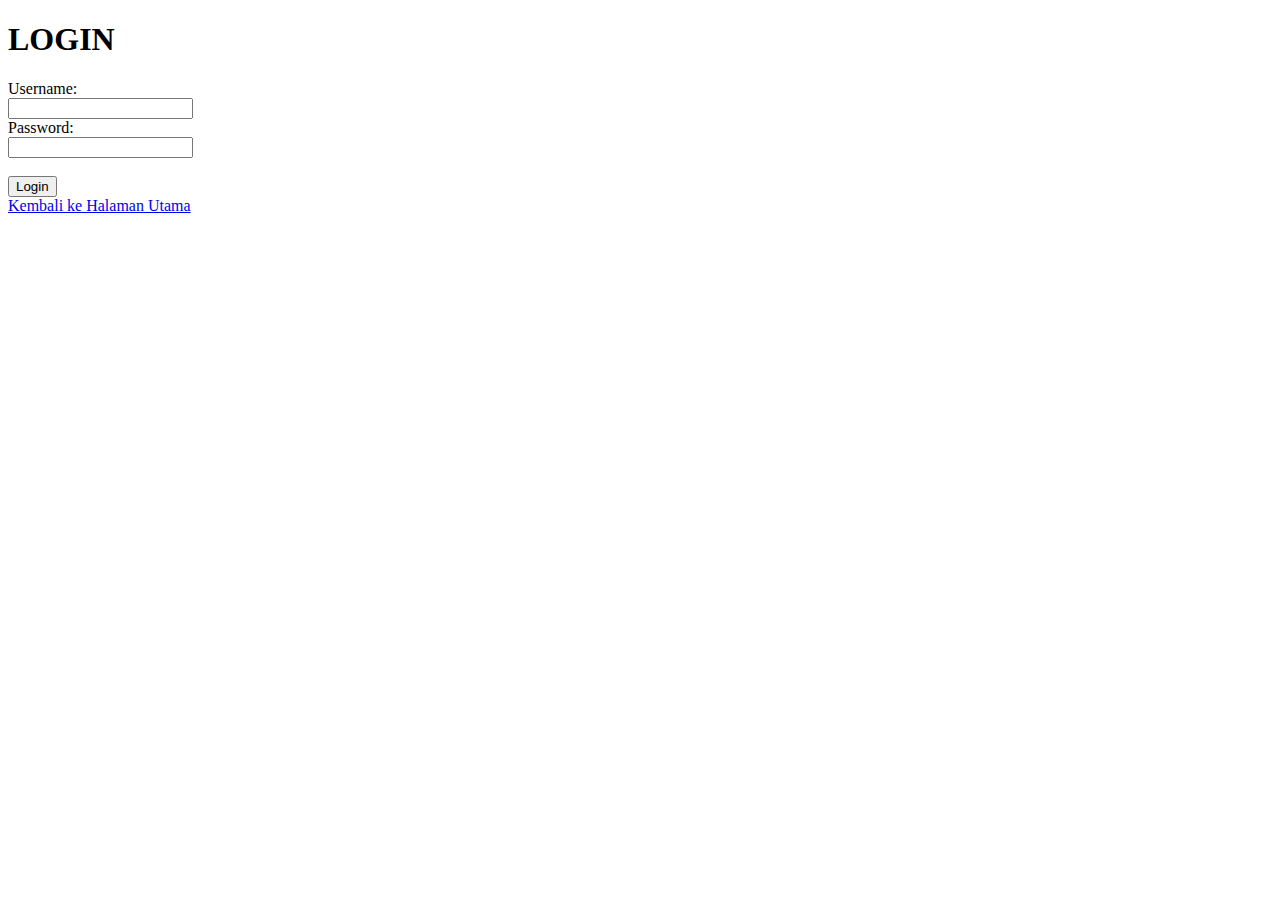
==== login.html @ fa904777 "pertama commit" ====
<!DOCTYPE html>
<html lang="en">
<head>
    <meta charset="UTF-8">
    <meta name="viewport" content="width=device-width, initial-scale=1.0">
    <title>ArtfulEleganceExpression</title>
</head>
<body>
    <h1>LOGIN</h1>
    <form action="login.php" method="post">
        <label for="username">Username:</label><br>
        <input type="text" id="username" name="username"><br>
        <label for="password">Password:</label><br>
        <input type="password" id="password" name="password"><br><br>
        <input type="submit" value="Login">
    </form>
    <a href="index.html">Kembali ke Halaman Utama</a>
</body>
</html>
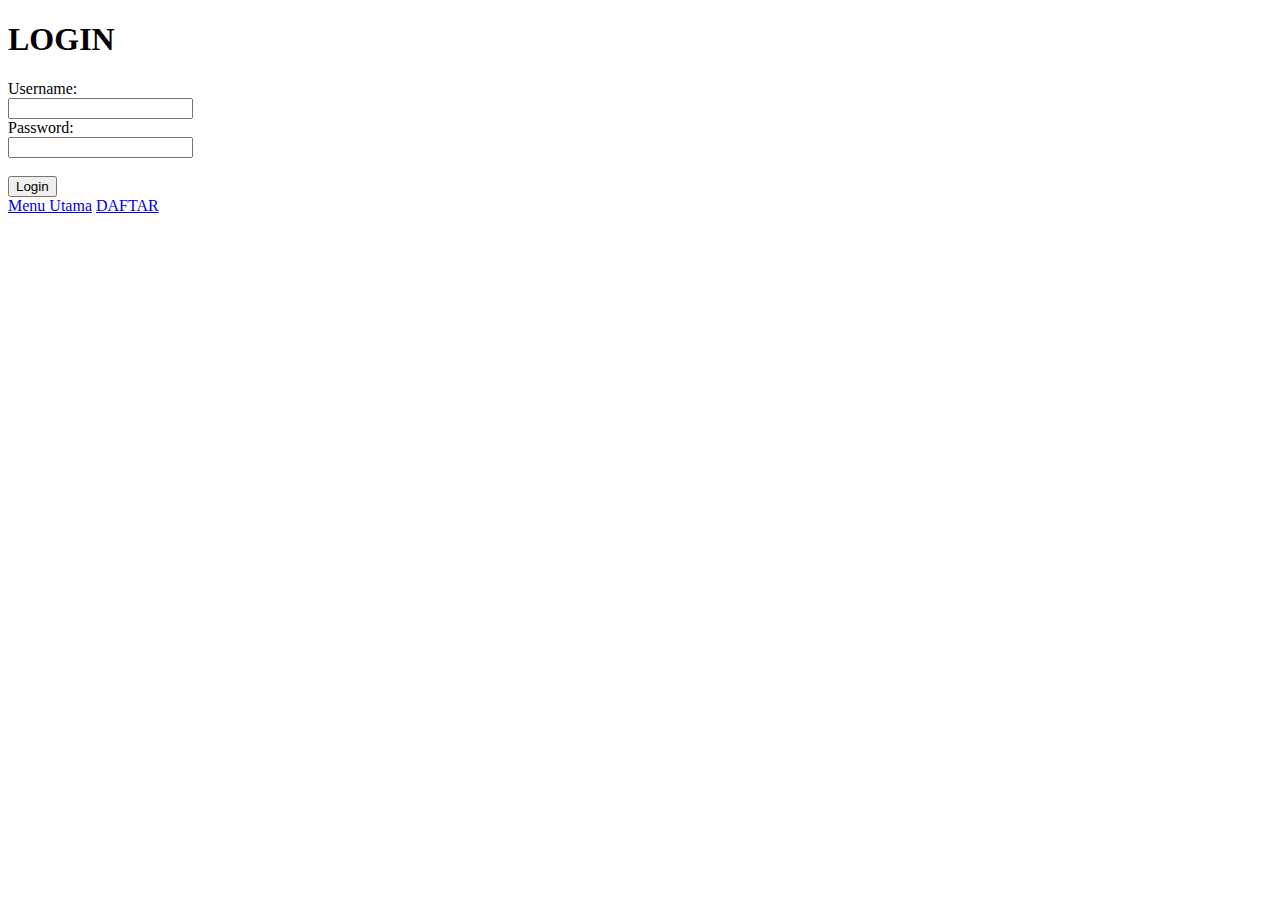
==== commit 0a3fb46b: "first commit" ====
--- a/login.html
+++ b/login.html
@@ -7,13 +7,14 @@
 </head>
 <body>
     <h1>LOGIN</h1>
-    <form action="login.php" method="post">
+    <form >
         <label for="username">Username:</label><br>
         <input type="text" id="username" name="username"><br>
         <label for="password">Password:</label><br>
         <input type="password" id="password" name="password"><br><br>
         <input type="submit" value="Login">
     </form>
-    <a href="index.html">Kembali ke Halaman Utama</a>
+    <a href="index.html">Menu Utama</a>
+    <a href="register.html">DAFTAR</a>
 </body>
 </html>
